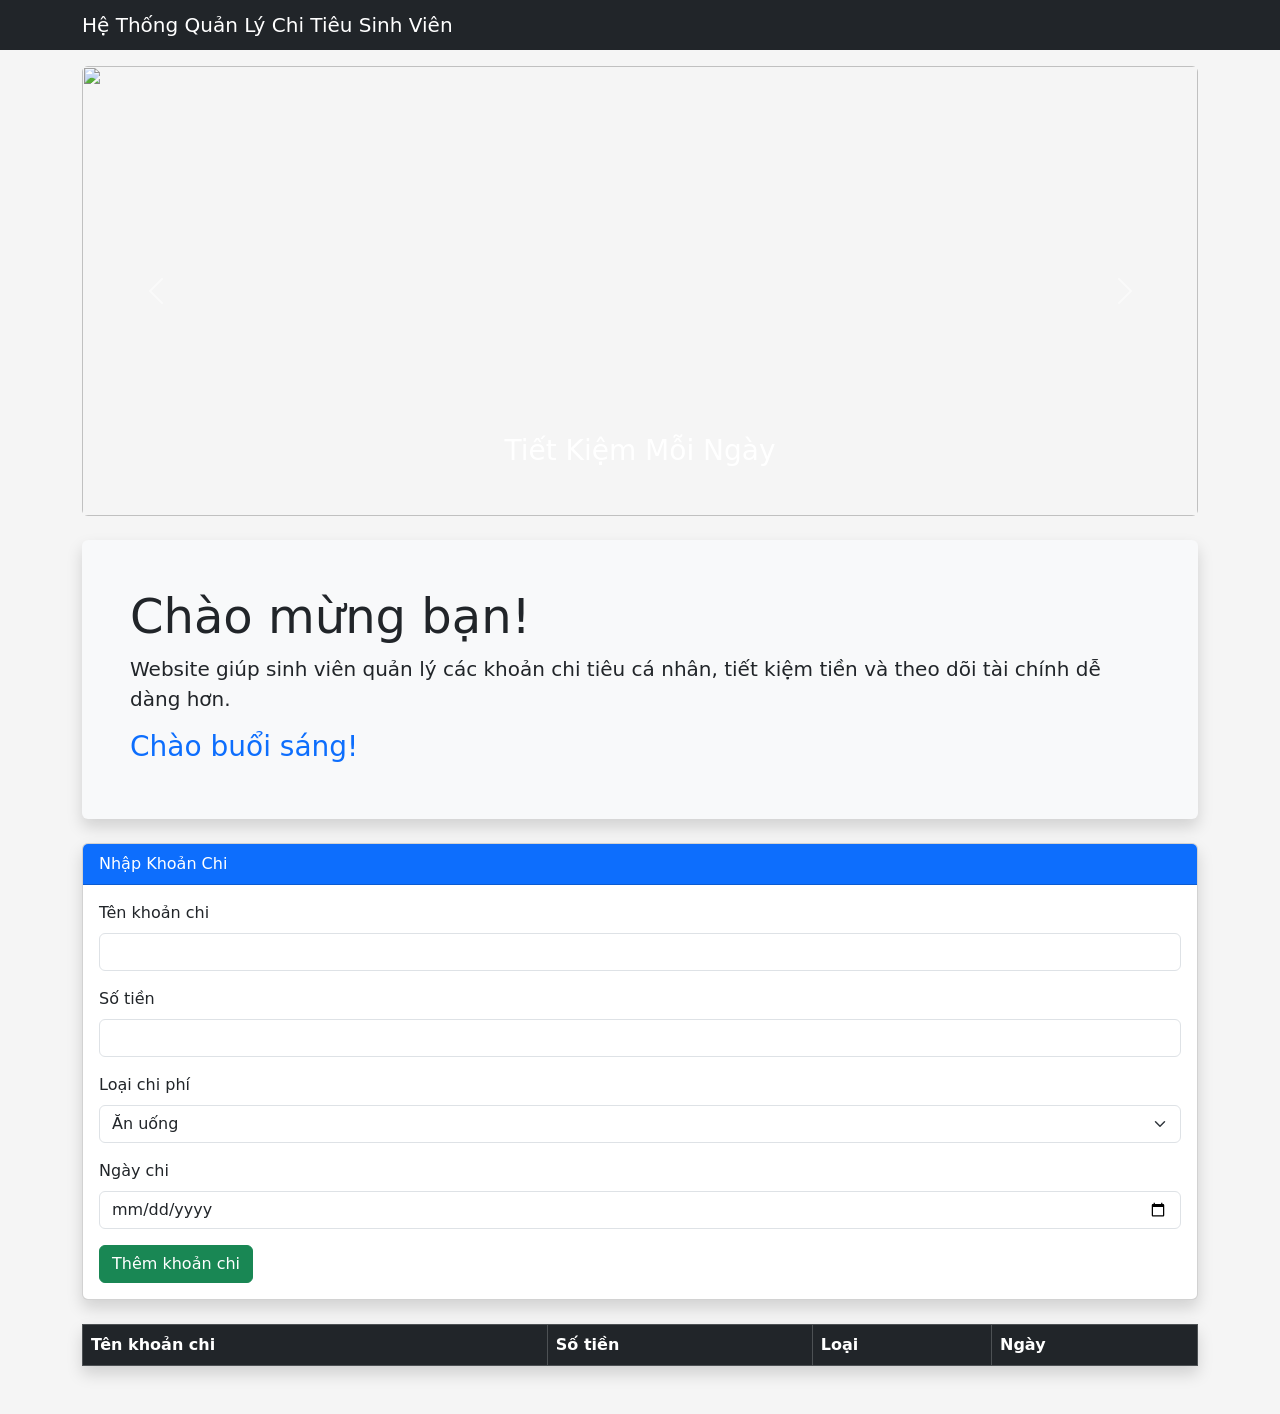
==== index.html @ 8b747b1c "init project" ====
<!DOCTYPE html>
<html lang="vi">
<head>
    <meta charset="UTF-8">
    <meta name="viewport" content="width=device-width, initial-scale=1.0">
    <title>Quản Lý Chi Tiêu Sinh Viên</title>

    <link href="https://cdn.jsdelivr.net/npm/bootstrap@5.3.3/dist/css/bootstrap.min.css" rel="stylesheet">
    <link rel="stylesheet" href="style.css">
</head>

<body onload="showGreeting()">

    <nav class="navbar navbar-dark bg-dark">
        <div class="container">
            <span class="navbar-brand mb-0 h1">
                Hệ Thống Quản Lý Chi Tiêu Sinh Viên
            </span>
        </div>
    </nav>

    <div id="carouselExample" class="carousel slide mt-3 container" data-bs-ride="carousel">

        <div class="carousel-inner rounded">

            <div class="carousel-item active">
                <img src="https://images.unsplash.com/photo-1520607162513-77705c0f0d4a"
                    class="d-block w-100 carousel-img">

                <div class="carousel-caption">
                    <h3>Tiết Kiệm Mỗi Ngày</h3>
                </div>
            </div>

            <div class="carousel-item">
                <img src="https://images.unsplash.com/photo-1554224155-6726b3ff858f"
                    class="d-block w-100 carousel-img">

                <div class="carousel-caption">
                    <h3>Quản Lý Chi Tiêu Hiệu Quả</h3>
                </div>
            </div>

            <div class="carousel-item">
                <img src="https://images.unsplash.com/photo-1579621970563-ebec7560ff3e"
                    class="d-block w-100 carousel-img">

                <div class="carousel-caption">
                    <h3>Hướng Tới Tự Do Tài Chính</h3>
                </div>
            </div>

        </div>

        <button class="carousel-control-prev" type="button"
            data-bs-target="#carouselExample" data-bs-slide="prev">
            <span class="carousel-control-prev-icon"></span>
        </button>

        <button class="carousel-control-next" type="button"
            data-bs-target="#carouselExample" data-bs-slide="next">
            <span class="carousel-control-next-icon"></span>
        </button>

    </div>

    <div class="container mt-4">

        <div class="p-5 bg-light rounded shadow">

            <h1 class="display-5">Chào mừng bạn!</h1>

            <p class="lead">
                Website giúp sinh viên quản lý các khoản chi tiêu cá nhân,
                tiết kiệm tiền và theo dõi tài chính dễ dàng hơn.
            </p>

            <h3 id="23010001_txt_msg" class="text-primary"></h3>

        </div>

    </div>

    <div class="container mt-4">

        <div class="card shadow">

            <div class="card-header bg-primary text-white">
                Nhập Khoản Chi
            </div>

            <div class="card-body">

                <form id="expenseForm">

                    <div class="mb-3">
                        <label class="form-label">Tên khoản chi</label>

                        <input type="text"
                            id="name"
                            class="form-control"
                            required>
                    </div>

                    <div class="mb-3">
                        <label class="form-label">Số tiền</label>

                        <input type="number"
                            id="amount"
                            class="form-control"
                            required>
                    </div>

                    <div class="mb-3">
                        <label class="form-label">Loại chi phí</label>

                        <select id="category" class="form-select">
                            <option>Ăn uống</option>
                            <option>Học tập</option>
                            <option>Giải trí</option>
                            <option>Khác</option>
                        </select>
                    </div>

                    <div class="mb-3">
                        <label class="form-label">Ngày chi</label>

                        <input type="date"
                            id="date"
                            class="form-control"
                            required>
                    </div>

                    <button class="btn btn-success">
                        Thêm khoản chi
                    </button>

                </form>

            </div>

        </div>

    </div>

    <div class="container mt-4 mb-5">

        <table class="table table-bordered table-striped shadow">

            <thead class="table-dark">
                <tr>
                    <th>Tên khoản chi</th>
                    <th>Số tiền</th>
                    <th>Loại</th>
                    <th>Ngày</th>
                </tr>
            </thead>

            <tbody id="expenseTable"></tbody>

        </table>

    </div>

    <div class="container">
        <div id="warning"
            class="alert alert-danger d-none">
            Cần cân đối chi tiêu!
        </div>
    </div>

    <script src="https://cdn.jsdelivr.net/npm/bootstrap@5.3.3/dist/js/bootstrap.bundle.min.js"></script>

    <script src="script.js"></script>

</body>
</html>
---- style.css ----
body{
    background-color: #f5f5f5;
}

.carousel-img{
    height: 450px;
    object-fit: cover;
}

table{
    background-color: white;
}
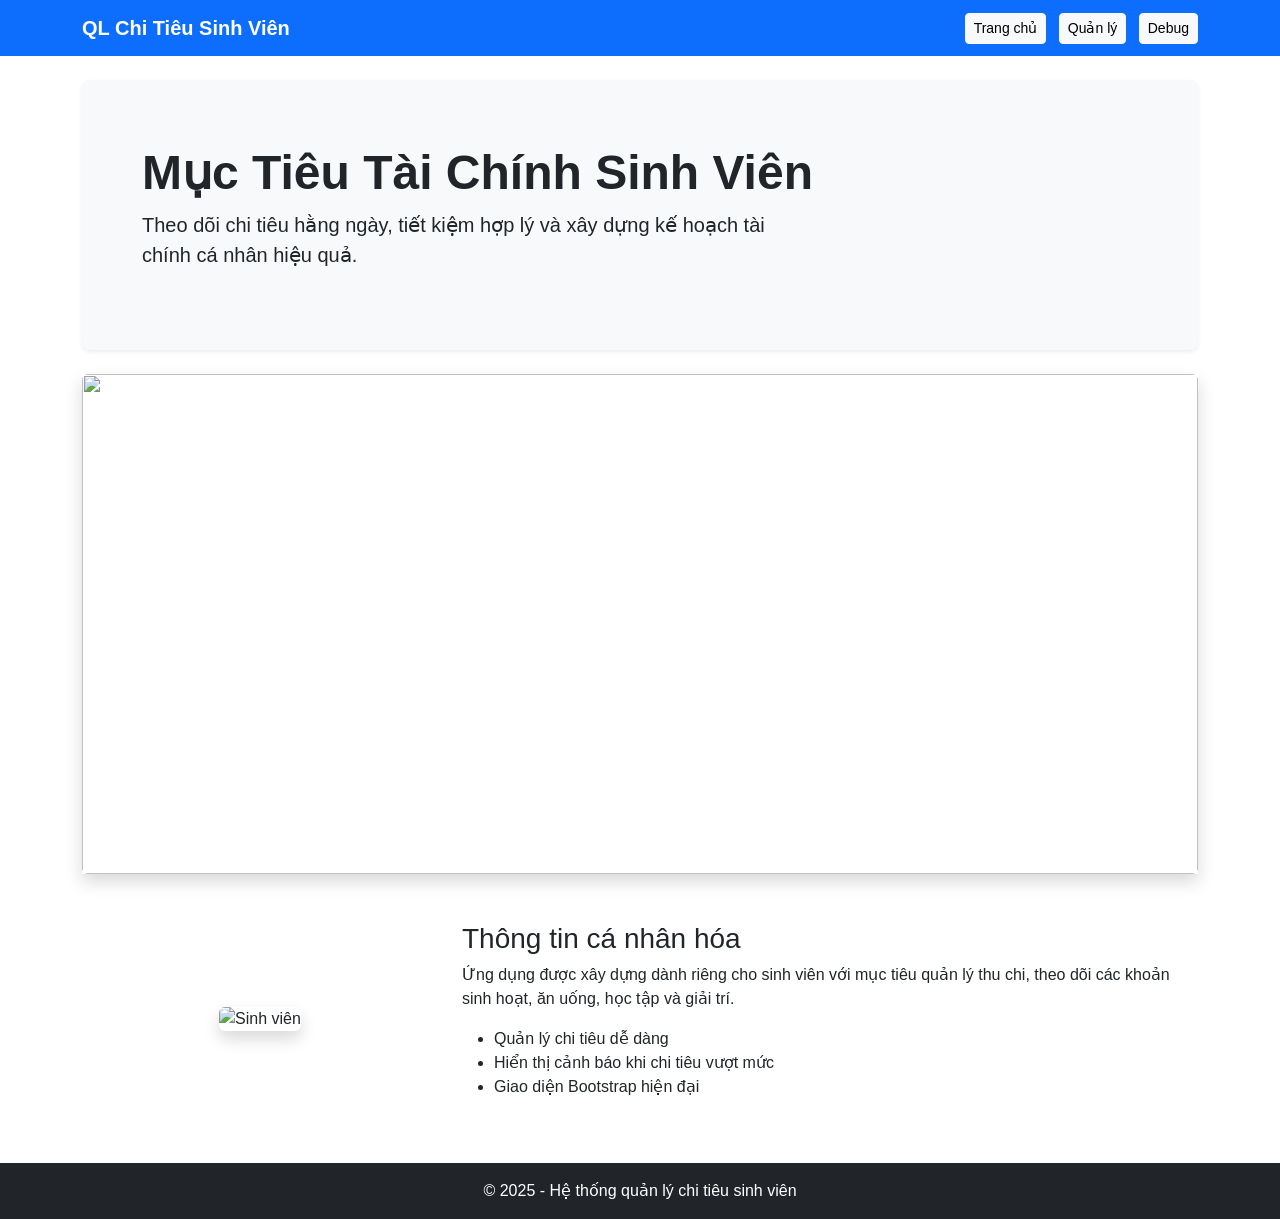
==== commit 0b62c8ac: "Add files via upload" ====
--- a/index.html
+++ b/index.html
@@ -1,177 +1,88 @@
 <!DOCTYPE html>
 <html lang="vi">
 <head>
-    <meta charset="UTF-8">
-    <meta name="viewport" content="width=device-width, initial-scale=1.0">
-    <title>Quản Lý Chi Tiêu Sinh Viên</title>
+  <meta charset="UTF-8">
+  <meta name="viewport" content="width=device-width, initial-scale=1">
+  <title>Quản Lý Chi Tiêu Sinh Viên</title>
+  <link href="https://cdn.jsdelivr.net/npm/bootstrap@5.3.3/dist/css/bootstrap.min.css" rel="stylesheet">
+  <link rel="stylesheet" href="style.css">
+</head>
+<body>
 
-    <link href="https://cdn.jsdelivr.net/npm/bootstrap@5.3.3/dist/css/bootstrap.min.css" rel="stylesheet">
-    <link rel="stylesheet" href="style.css">
-</head>
+<nav class="navbar navbar-expand-lg navbar-dark bg-primary">
+  <div class="container">
+    <a class="navbar-brand fw-bold" href="#">QL Chi Tiêu Sinh Viên</a>
+    <div>
+      <a class="btn btn-light btn-sm me-2" href="index.html">Trang chủ</a>
+      <a class="btn btn-light btn-sm me-2" href="quanly.html">Quản lý</a>
+      <a class="btn btn-light btn-sm" href="debug.html">Debug</a>
+    </div>
+  </div>
+</nav>
 
-<body onload="showGreeting()">
+<div class="container mt-4">
+  <div class="p-5 mb-4 bg-light rounded-3 shadow-sm">
+    <div class="container-fluid py-3">
+      <h1 class="display-5 fw-bold">Mục Tiêu Tài Chính Sinh Viên</h1>
+      <p class="col-md-8 fs-5">
+        Theo dõi chi tiêu hằng ngày, tiết kiệm hợp lý và xây dựng kế hoạch tài chính cá nhân hiệu quả.
+      </p>
+    </div>
+  </div>
 
-    <nav class="navbar navbar-dark bg-dark">
-        <div class="container">
-            <span class="navbar-brand mb-0 h1">
-                Hệ Thống Quản Lý Chi Tiêu Sinh Viên
-            </span>
+  <div id="tipsCarousel" class="carousel slide mb-5 shadow" data-bs-ride="carousel">
+    <div class="carousel-inner rounded">
+      <div class="carousel-item active">
+        <img src="https://images.unsplash.com/photo-1520607162513-77705c0f0d4a?q=80&w=1200&auto=format&fit=crop" class="d-block w-100 carousel-img">
+        <div class="carousel-caption d-none d-md-block">
+          <h5>Ghi chép chi tiêu mỗi ngày</h5>
         </div>
-    </nav>
-
-    <div id="carouselExample" class="carousel slide mt-3 container" data-bs-ride="carousel">
-
-        <div class="carousel-inner rounded">
-
-            <div class="carousel-item active">
-                <img src="https://images.unsplash.com/photo-1520607162513-77705c0f0d4a"
-                    class="d-block w-100 carousel-img">
-
-                <div class="carousel-caption">
-                    <h3>Tiết Kiệm Mỗi Ngày</h3>
-                </div>
-            </div>
-
-            <div class="carousel-item">
-                <img src="https://images.unsplash.com/photo-1554224155-6726b3ff858f"
-                    class="d-block w-100 carousel-img">
-
-                <div class="carousel-caption">
-                    <h3>Quản Lý Chi Tiêu Hiệu Quả</h3>
-                </div>
-            </div>
-
-            <div class="carousel-item">
-                <img src="https://images.unsplash.com/photo-1579621970563-ebec7560ff3e"
-                    class="d-block w-100 carousel-img">
-
-                <div class="carousel-caption">
-                    <h3>Hướng Tới Tự Do Tài Chính</h3>
-                </div>
-            </div>
-
+      </div>
+      <div class="carousel-item">
+        <img src="https://images.unsplash.com/photo-1554224155-6726b3ff858f?q=80&w=1200&auto=format&fit=crop" class="d-block w-100 carousel-img">
+        <div class="carousel-caption d-none d-md-block">
+          <h5>Tiết kiệm ít nhất 20% thu nhập</h5>
         </div>
-
-        <button class="carousel-control-prev" type="button"
-            data-bs-target="#carouselExample" data-bs-slide="prev">
-            <span class="carousel-control-prev-icon"></span>
-        </button>
-
-        <button class="carousel-control-next" type="button"
-            data-bs-target="#carouselExample" data-bs-slide="next">
-            <span class="carousel-control-next-icon"></span>
-        </button>
-
+      </div>
+      <div class="carousel-item">
+        <img src="https://images.unsplash.com/photo-1579621970795-87facc2f976d?q=80&w=1200&auto=format&fit=crop" class="d-block w-100 carousel-img">
+        <div class="carousel-caption d-none d-md-block">
+          <h5>Ưu tiên chi tiêu cần thiết</h5>
+        </div>
+      </div>
     </div>
 
-    <div class="container mt-4">
+    <button class="carousel-control-prev" type="button" data-bs-target="#tipsCarousel" data-bs-slide="prev">
+      <span class="carousel-control-prev-icon"></span>
+    </button>
+    <button class="carousel-control-next" type="button" data-bs-target="#tipsCarousel" data-bs-slide="next">
+      <span class="carousel-control-next-icon"></span>
+    </button>
+  </div>
 
-        <div class="p-5 bg-light rounded shadow">
+  <div class="row align-items-center">
+    <div class="col-md-4 text-center">
+      <img src="assets/sinhvien.png" class="img-fluid rounded shadow" alt="Sinh viên">
+    </div>
+    <div class="col-md-8">
+      <h3>Thông tin cá nhân hóa</h3>
+      <p>
+        Ứng dụng được xây dựng dành riêng cho sinh viên với mục tiêu quản lý thu chi,
+        theo dõi các khoản sinh hoạt, ăn uống, học tập và giải trí.
+      </p>
+      <ul>
+        <li>Quản lý chi tiêu dễ dàng</li>
+        <li>Hiển thị cảnh báo khi chi tiêu vượt mức</li>
+        <li>Giao diện Bootstrap hiện đại</li>
+      </ul>
+    </div>
+  </div>
+</div>
 
-            <h1 class="display-5">Chào mừng bạn!</h1>
+<footer class="bg-dark text-white text-center p-3 mt-5">
+  © 2025 - Hệ thống quản lý chi tiêu sinh viên
+</footer>
 
-            <p class="lead">
-                Website giúp sinh viên quản lý các khoản chi tiêu cá nhân,
-                tiết kiệm tiền và theo dõi tài chính dễ dàng hơn.
-            </p>
-
-            <h3 id="23010001_txt_msg" class="text-primary"></h3>
-
-        </div>
-
-    </div>
-
-    <div class="container mt-4">
-
-        <div class="card shadow">
-
-            <div class="card-header bg-primary text-white">
-                Nhập Khoản Chi
-            </div>
-
-            <div class="card-body">
-
-                <form id="expenseForm">
-
-                    <div class="mb-3">
-                        <label class="form-label">Tên khoản chi</label>
-
-                        <input type="text"
-                            id="name"
-                            class="form-control"
-                            required>
-                    </div>
-
-                    <div class="mb-3">
-                        <label class="form-label">Số tiền</label>
-
-                        <input type="number"
-                            id="amount"
-                            class="form-control"
-                            required>
-                    </div>
-
-                    <div class="mb-3">
-                        <label class="form-label">Loại chi phí</label>
-
-                        <select id="category" class="form-select">
-                            <option>Ăn uống</option>
-                            <option>Học tập</option>
-                            <option>Giải trí</option>
-                            <option>Khác</option>
-                        </select>
-                    </div>
-
-                    <div class="mb-3">
-                        <label class="form-label">Ngày chi</label>
-
-                        <input type="date"
-                            id="date"
-                            class="form-control"
-                            required>
-                    </div>
-
-                    <button class="btn btn-success">
-                        Thêm khoản chi
-                    </button>
-
-                </form>
-
-            </div>
-
-        </div>
-
-    </div>
-
-    <div class="container mt-4 mb-5">
-
-        <table class="table table-bordered table-striped shadow">
-
-            <thead class="table-dark">
-                <tr>
-                    <th>Tên khoản chi</th>
-                    <th>Số tiền</th>
-                    <th>Loại</th>
-                    <th>Ngày</th>
-                </tr>
-            </thead>
-
-            <tbody id="expenseTable"></tbody>
-
-        </table>
-
-    </div>
-
-    <div class="container">
-        <div id="warning"
-            class="alert alert-danger d-none">
-            Cần cân đối chi tiêu!
-        </div>
-    </div>
-
-    <script src="https://cdn.jsdelivr.net/npm/bootstrap@5.3.3/dist/js/bootstrap.bundle.min.js"></script>
-
-    <script src="script.js"></script>
-
+<script src="https://cdn.jsdelivr.net/npm/bootstrap@5.3.3/dist/js/bootstrap.bundle.min.js"></script>
 </body>
 </html>
--- a/style.css
+++ b/style.css
@@ -1,12 +1,13 @@
+
 body{
-    background-color: #f5f5f5;
+    font-family: Arial, sans-serif;
 }
 
 .carousel-img{
-    height: 450px;
+    height: 500px;
     object-fit: cover;
 }
 
-table{
-    background-color: white;
+footer{
+    margin-top: 50px;
 }
